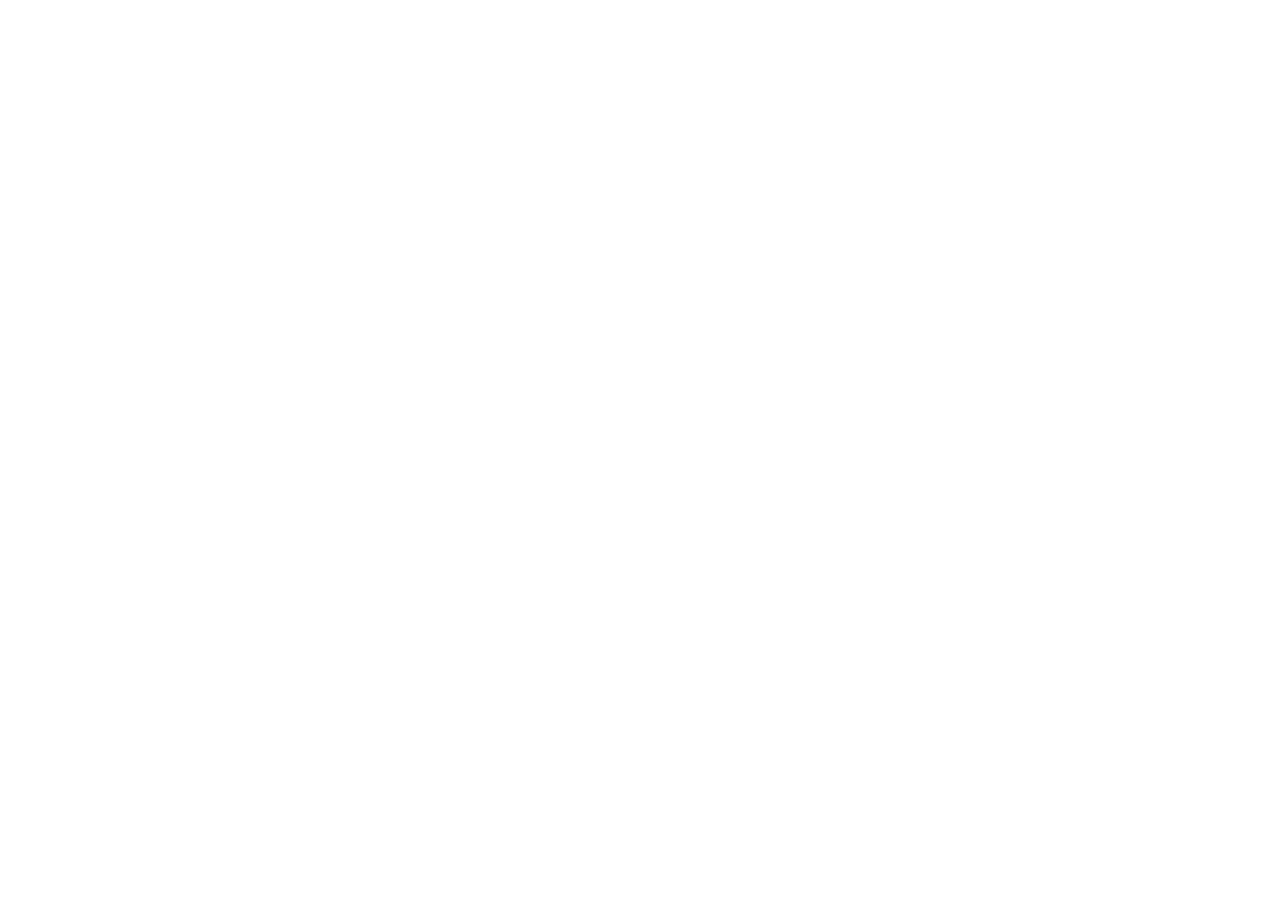
==== index.html @ cde2128d "Update index.html" ====
<!DOCTYPE html>
<html lang="en">
<head>
    <meta charset="UTF-8">
    <meta http-equiv="X-UA-Compatible" content="IE=edge">
    <meta name="viewport" content="width=device-width, initial-scale=1.0">
    <title>Project 360 Bruges</title>
    <script src="https://aframe.io/releases/0.8.0/aframe.min.js"></script>
</head>
<body>

   
    <a-scene>
        <a-sky src="imagebruges.jpg"></a-sky>
    </a-scene> 
    
</body>
</html>
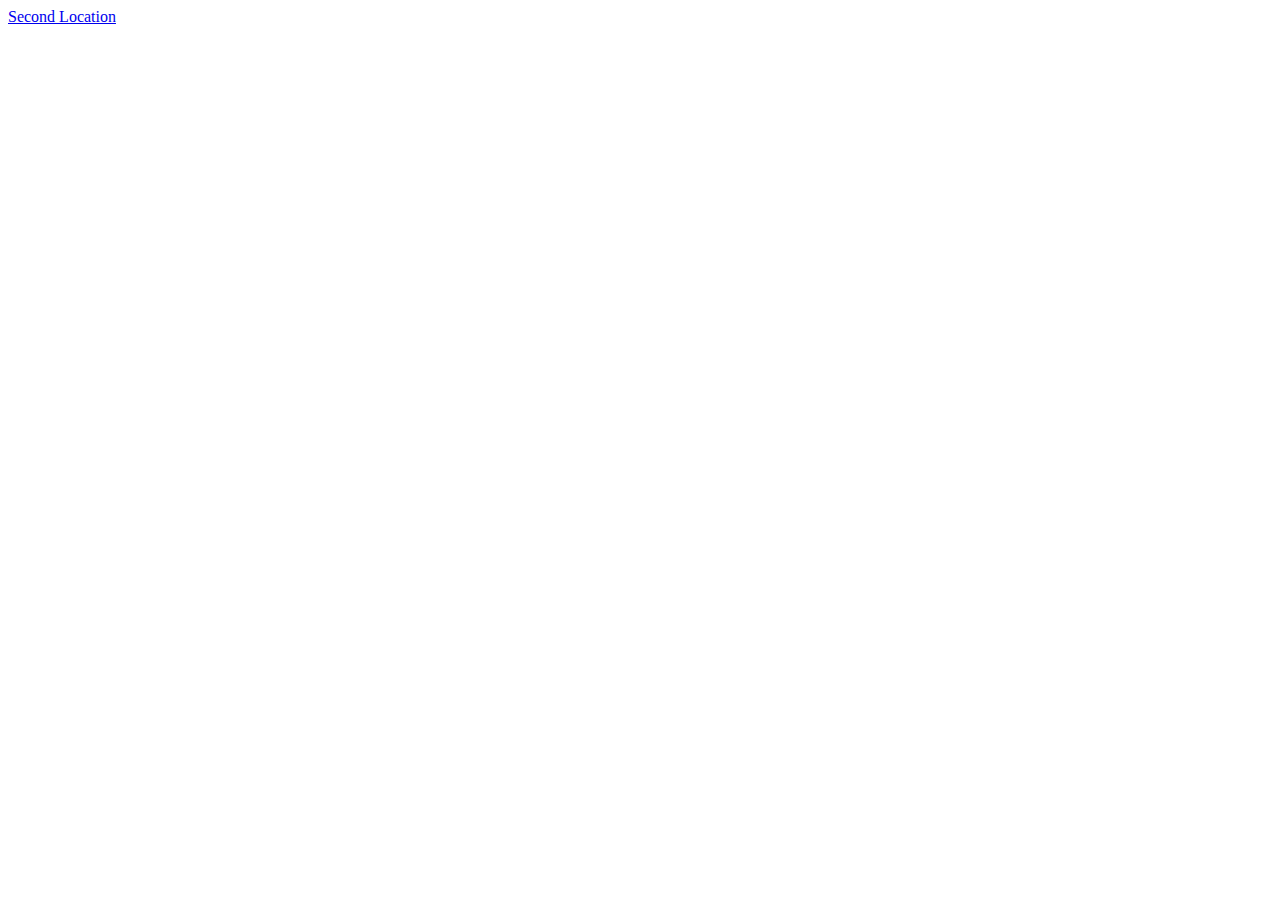
==== commit 9e0e78ab: "Update index.html" ====
--- a/index.html
+++ b/index.html
@@ -14,5 +14,7 @@
         <a-sky src="imagebruges.jpg"></a-sky>
     </a-scene> 
     
+    <a href="https://jorrelogghe.github.io/firstlocation.html"> Second Location </a>
+    
 </body>
 </html>
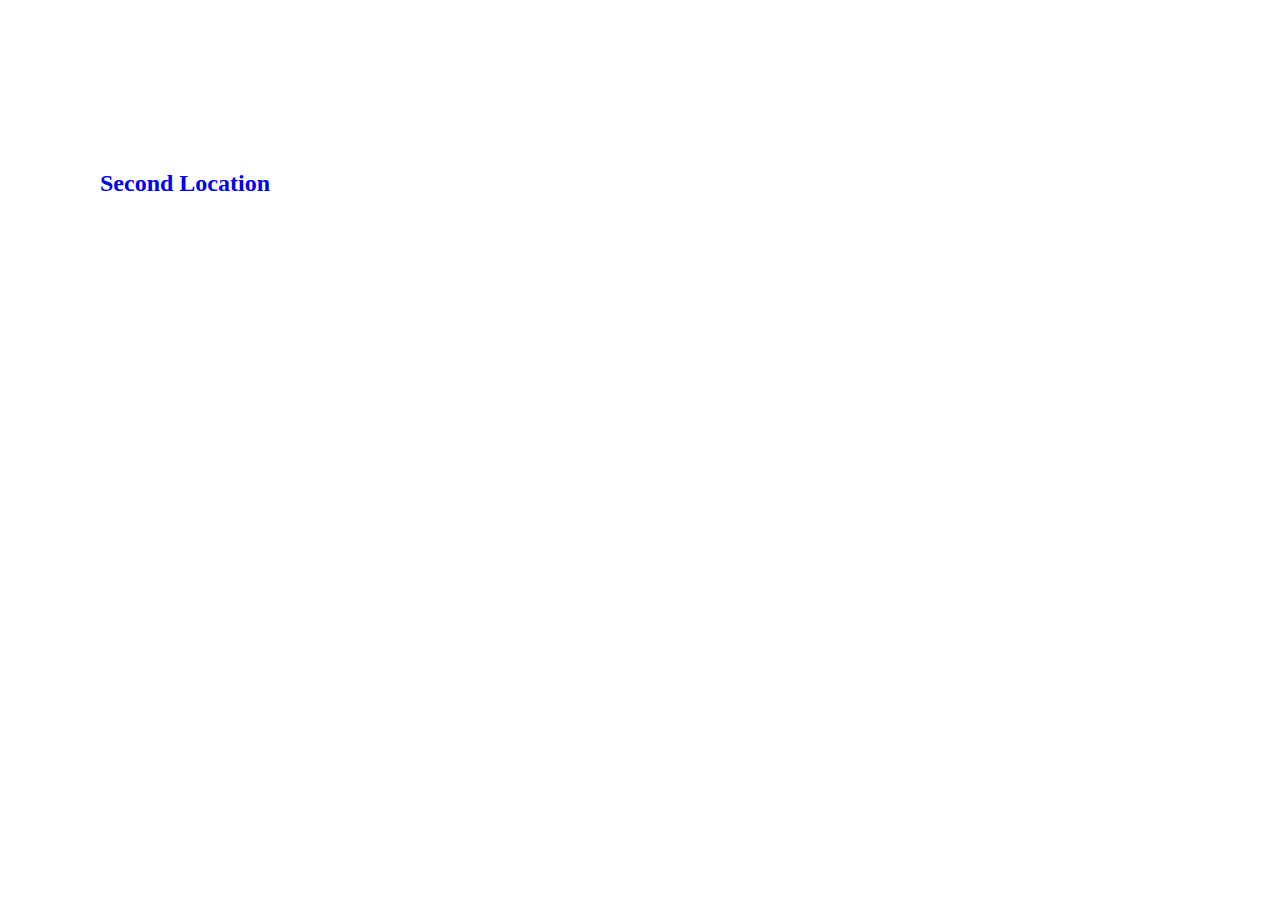
==== commit 2af29425: "Update index.html" ====
--- a/index.html
+++ b/index.html
@@ -14,7 +14,7 @@
         <a-sky src="imagebruges.jpg"></a-sky>
     </a-scene> 
     
-    <a href="https://jorrelogghe.github.io/firstlocation.html"> Second Location </a>
+    <a href="https://jorrelogghe.github.io/firstlocation.html"> <h2 style="position: absolute; left: 100px; top: 150px; z-index: 1"> Second Location </h2> </a>
     
 </body>
 </html>
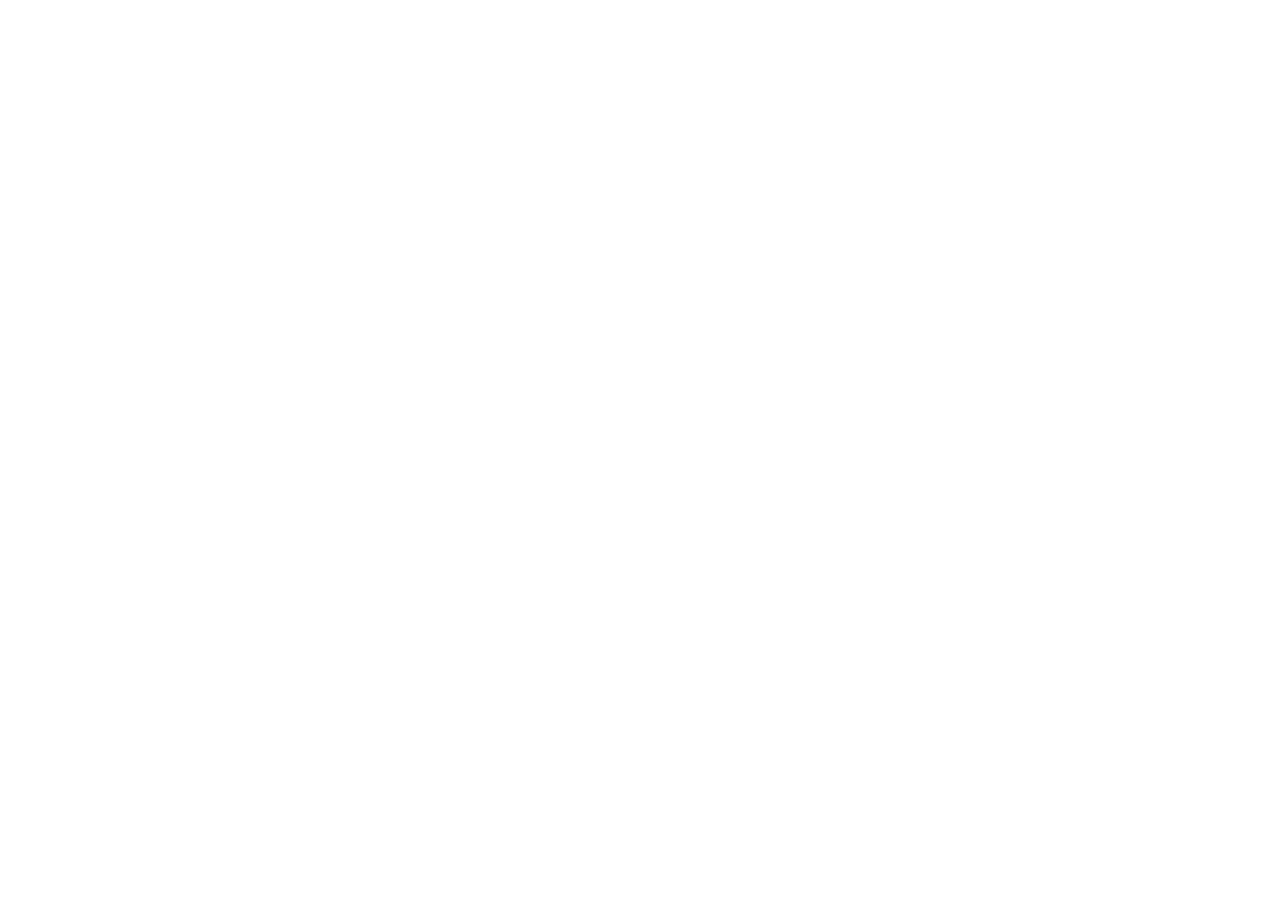
==== commit 6d61c39c: "Update index.html" ====
--- a/index.html
+++ b/index.html
@@ -14,7 +14,7 @@
         <a-sky src="imagebruges.jpg"></a-sky>
     </a-scene> 
     
-    <a href="https://jorrelogghe.github.io/firstlocation.html"> <h2 style="position: absolute; left: 100px; top: 150px; z-index: 1"> Second Location </h2> </a>
+    <a href="https://jorrelogghe.github.io/firstlocation.html"> <h2 style="position: absolute; left: 100px; top: 150px; z-index: 1"></h2> </a>
     
 </body>
 </html>
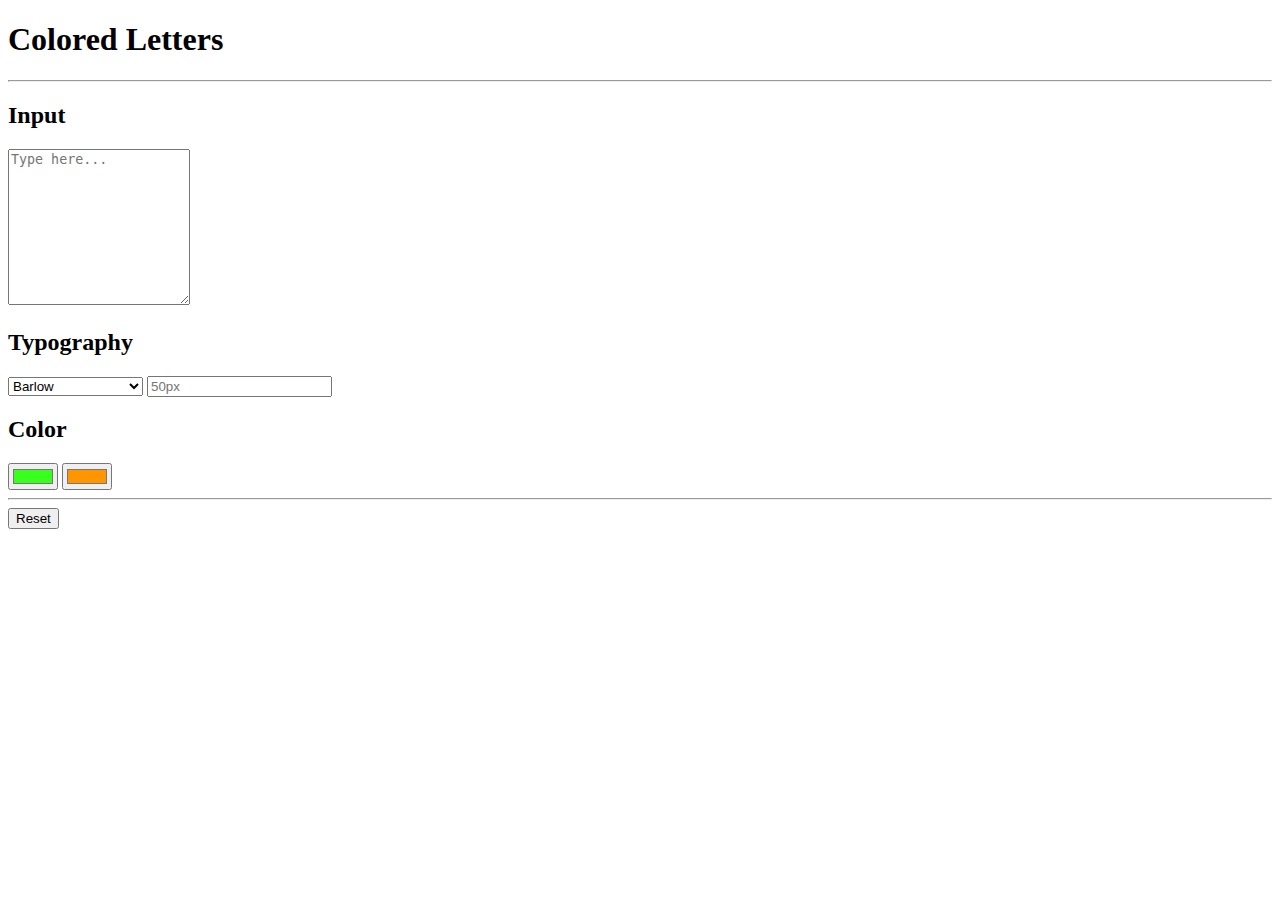
==== commit 1d7fd569: "Add files via upload" ====
--- a/index.html
+++ b/index.html
@@ -1,20 +1,73 @@
 <!DOCTYPE html>
 <html lang="en">
 <head>
-    <meta charset="UTF-8">
-    <meta http-equiv="X-UA-Compatible" content="IE=edge">
-    <meta name="viewport" content="width=device-width, initial-scale=1.0">
-    <title>Project 360 Bruges</title>
-    <script src="https://aframe.io/releases/0.8.0/aframe.min.js"></script>
+   <meta charset="UTF-8">
+   <meta http-equiv="X-UA-Compatible" content="IE=edge">
+   <meta name="viewport" content="width=device-width, initial-scale=1.0">
+   <script type="text/javascript" src="jquery-3.6.0.min.js"></script>
+
+   <link rel="preconnect" href="https://fonts.googleapis.com">
+   <link rel="preconnect" href="https://fonts.gstatic.com" crossorigin>
+   <link href="https://fonts.googleapis.com/css2?family=Barlow:ital,wght@0,100;0,200;0,300;0,400;0,500;0,600;0,700;0,800;0,900;1,100;1,200;1,300;1,400;1,500;1,600;1,700;1,800;1,900&display=swap" rel="stylesheet">
+   <link href="https://fonts.googleapis.com/css2?family=Pinyon+Script&family=Roboto:ital,wght@0,100;0,300;0,400;0,500;0,700;0,900;1,100;1,300;1,400;1,500;1,700;1,900&family=Zilla+Slab:ital,wght@0,300;0,400;0,500;0,600;0,700;1,300;1,400;1,500;1,600;1,700&display=swap" rel="stylesheet">
+   <link rel="stylesheet" href="style.css">
+
+   <title>Document</title>
 </head>
+
 <body>
+   <h1>Colored Letters</h1>
+   <hr>
+   
+   <div id="top-part">
+      
+      <div class="options" id="input-option">
+         <h2>Input</h2>
+         <textarea rows="10" cols="20" name="test-target" id="textArea" type='text' placeholder="Type here..."></textarea>
+      </div>
+      <div class="options" id="typography-option">
+         <h2>Typography</h2>
+         <select name="cars" id="optionsTypo">
+            <option value="barlow" id="barlow">Barlow</option>
+            <option value="timesNewRoman" id="timesNewRoman">Times New Roman</option>
+            <option value="roboto" id="roboto">Roboto</option>
+            <option value="zillaSlab" id="zillaSlab">Zilla Slab</option>
+            <option value="pinyonScript" id="pinyonScript">Pinyon Script</option>
+         </select>
+         <input type="number" id="numbTypo" placeholder="50px">
+      </div>
+      <div class="options" id="color-option">
+         <h2>Color</h2>
+         <div>
+         <label for="colorWell"></label>
+         <input type="color" class="colorPicker" id="colorChange1" value='#39FF1F' > 
+         <label for="colorWell"></label>
+         <input type="color" class="colorPicker" id="colorChange2" value='#FF9500' >
+         </div>   
+         <div id="parentDiv"></div>
+      </div>   
+   </div>
+
+   <hr>
+
+
+<button id="resetButton">Reset</button>
+<!-- <button id="saveButton">Save</button> -->
+   <div id="showAreaDiv"><p id="showArea"></p></div>
+
+
 
    
-    <a-scene>
-        <a-sky src="imagebruges.jpg"></a-sky>
-    </a-scene> 
-    
-    <a href="https://jorrelogghe.github.io/firstlocation.html"> <h2 style="position: absolute; left: 100px; top: 150px; z-index: 1"></h2> </a>
-    
+   
+
+   
+   
+  
+
+
+
+
+   <script src="script.js"></script>
 </body>
-</html>
+
+</html>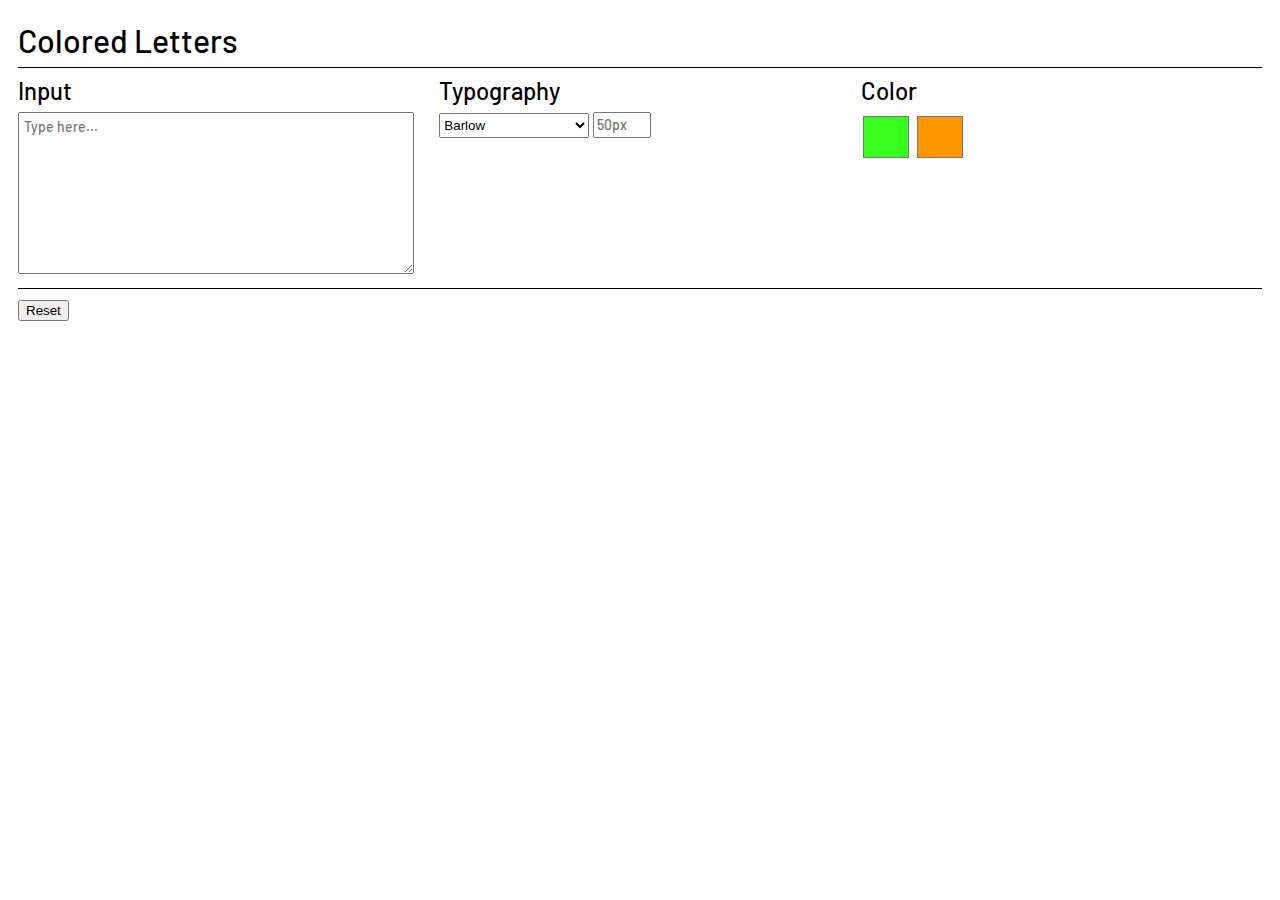
==== commit d587e549: "Add files via upload" ====
--- a/index.html
+++ b/index.html
@@ -5,7 +5,7 @@
    <meta http-equiv="X-UA-Compatible" content="IE=edge">
    <meta name="viewport" content="width=device-width, initial-scale=1.0">
    <script type="text/javascript" src="jquery-3.6.0.min.js"></script>
-
+   <script src="https://ajax.googleapis.com/ajax/libs/jquery/3.6.0/jquery.min.js"></script>
    <link rel="preconnect" href="https://fonts.googleapis.com">
    <link rel="preconnect" href="https://fonts.gstatic.com" crossorigin>
    <link href="https://fonts.googleapis.com/css2?family=Barlow:ital,wght@0,100;0,200;0,300;0,400;0,500;0,600;0,700;0,800;0,900;1,100;1,200;1,300;1,400;1,500;1,600;1,700;1,800;1,900&display=swap" rel="stylesheet">
--- a/style.css
+++ b/style.css
@@ -0,0 +1,110 @@
+
+h1{
+   font-family: 'Barlow', sans-serif;
+   font-weight: 500;
+   margin-left: 10px;
+   margin-bottom: 2px;
+}
+
+#top-part{
+   display: flex;
+   flex-direction: row; 
+   justify-content: space-between;
+   padding-bottom: 2px;
+}
+
+.options{
+   width: 33%;
+   padding: 0px 10px;
+}
+
+h2{
+   margin: 0;
+   font-family: 'Barlow', sans-serif;
+   font-weight: 500;
+   margin-bottom: 7px;
+}
+
+#textArea{
+   font-size: 14px;
+   font-family: 'Barlow', sans-serif;
+   font-weight: 500;
+   outline: none;
+   width: 30vw;
+   height: 150px;
+   padding: 5px;
+}
+
+#optionsTypo{
+   height: 25px;
+   width: 150px;
+   outline: none;
+}
+
+input[type="color" i] {
+   width: 50px;
+   height: 50px;
+   border: none;
+}
+
+
+#typo{
+   font-size: 14px;
+   font-family: 'Barlow', sans-serif;
+   font-weight: 500;
+
+}
+
+
+
+.colorPicker{
+   border: none;
+   background: none;
+   padding: 0;
+   height: 30px;
+   width: 30px;
+   outline: none;
+   margin: 0;
+   -webkit-appearance: none;
+}
+
+
+
+
+#numbTypo{
+   font-size: 14px;
+   font-family: 'Barlow', sans-serif;
+   font-weight: 500;
+   width: 50px;
+   height: 20px;
+   outline: none;
+}
+
+#showAreaDiv{
+   padding-left: 10px;
+   width: auto;
+}
+
+#parentDiv{
+   display: flex;
+   flex-direction: row;
+}
+
+hr{
+   margin-left: 10px;
+   margin-right: 10px;
+   background-color: black;
+   border: none;
+   height: 0.5px;
+}
+
+#resetButton{
+   margin-left: 10px;
+   margin-top: 4px;
+   
+}
+
+#saveButton{
+   margin-left: 3px;
+   margin-top: 4px;
+}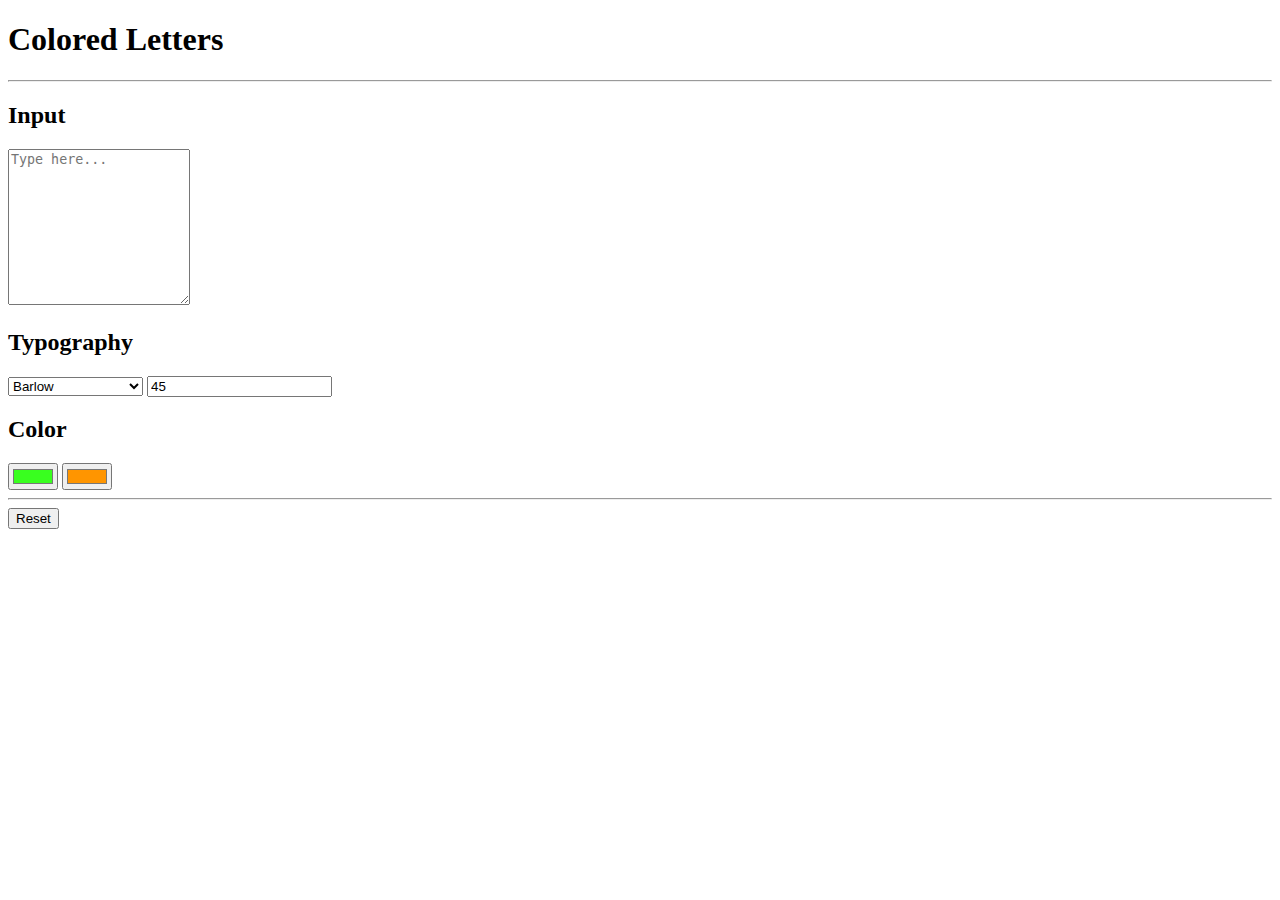
==== commit 566407a3: "Add files via upload" ====
--- a/index.html
+++ b/index.html
@@ -34,7 +34,7 @@
             <option value="zillaSlab" id="zillaSlab">Zilla Slab</option>
             <option value="pinyonScript" id="pinyonScript">Pinyon Script</option>
          </select>
-         <input type="number" id="numbTypo" placeholder="50px">
+         <input type="number" id="numbTypo" value="45" placeholder="50px">
       </div>
       <div class="options" id="color-option">
          <h2>Color</h2>
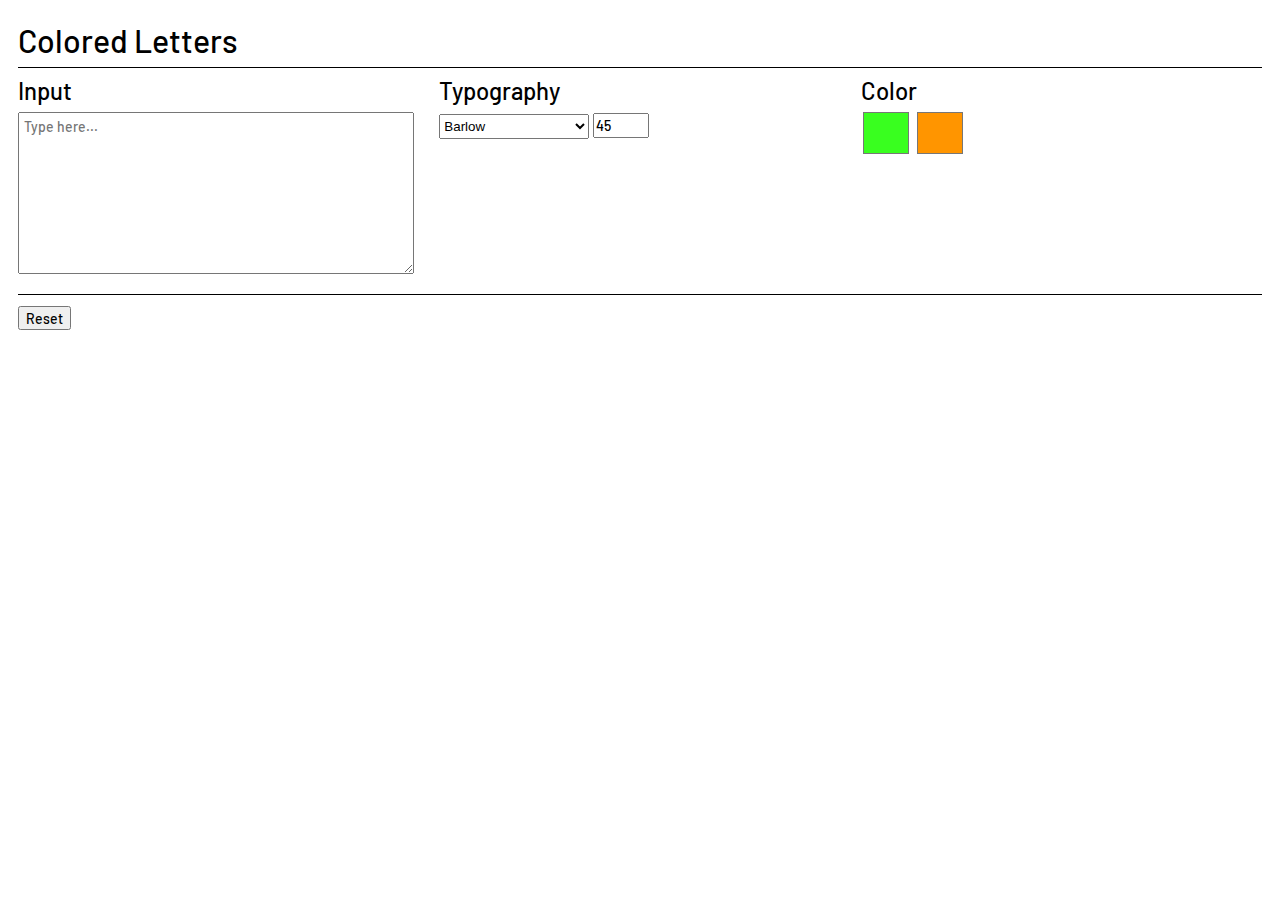
==== commit 1403732a: "Update index.html" ====
--- a/index.html
+++ b/index.html
@@ -12,7 +12,7 @@
    <link href="https://fonts.googleapis.com/css2?family=Pinyon+Script&family=Roboto:ital,wght@0,100;0,300;0,400;0,500;0,700;0,900;1,100;1,300;1,400;1,500;1,700;1,900&family=Zilla+Slab:ital,wght@0,300;0,400;0,500;0,600;0,700;1,300;1,400;1,500;1,600;1,700&display=swap" rel="stylesheet">
    <link rel="stylesheet" href="style.css">
 
-   <title>Document</title>
+   <title>Colored Letters</title>
 </head>
 
 <body>
@@ -70,4 +70,4 @@
    <script src="script.js"></script>
 </body>
 
-</html>+</html>
--- a/style.css
+++ b/style.css
@@ -0,0 +1,116 @@
+
+h1{
+   font-family: 'Barlow', sans-serif;
+   font-weight: 500;
+   margin-left: 10px;
+   margin-bottom: 2px;
+}
+
+#top-part{
+   display: flex;
+   flex-direction: row; 
+   justify-content: space-between;
+   padding-bottom: 8px;
+}
+
+.options{
+   width: 33%;
+   padding: 0px 10px;
+}
+
+h2{
+   margin: 0;
+   font-family: 'Barlow', sans-serif;
+   font-weight: 500;
+   margin-bottom: 7px;
+}
+
+#textArea{
+   font-size: 14px;
+   font-family: 'Barlow', sans-serif;
+   font-weight: 500;
+   outline: none;
+   width: 30vw;
+   height: 150px;
+   padding: 5px;
+}
+
+#optionsTypo{
+   height: 25px;
+   width: 150px;
+   outline: none;
+}
+
+input[type="color" i] {
+   width: 50px;
+   height: 50px;
+   border: none;
+   margin-top: -4px;
+}
+
+
+#typo{
+   font-size: 14px;
+   font-family: 'Barlow', sans-serif;
+   font-weight: 500;
+
+}
+
+
+
+.colorPicker{
+   border: none;
+   background: none;
+   padding: 0;
+   height: 30px;
+   width: 30px;
+   outline: none;
+   margin: 0;
+   -webkit-appearance: none;
+}
+
+
+
+
+#numbTypo{
+   font-size: 14px;
+   font-family: 'Barlow', sans-serif;
+   font-weight: 500;
+   width: 50px;
+   height: 19px;
+   outline: none;
+   padding: 1px;
+   margin-top: 1px;
+}
+
+#showAreaDiv{
+   padding-left: 10px;
+   width: auto;
+}
+
+#parentDiv{
+   display: flex;
+   flex-direction: row;
+}
+
+hr{
+   margin-left: 10px;
+   margin-right: 10px;
+   background-color: black;
+   border: none;
+   height: 0.5px;
+}
+
+#resetButton{
+   margin-left: 10px;
+   margin-top: 4px;
+   height: 24px; 
+   font-size: 14px;
+   font-family: 'Barlow', sans-serif;
+   font-weight: 500;   
+}
+
+#saveButton{
+   margin-left: 3px;
+   margin-top: 4px;
+}
